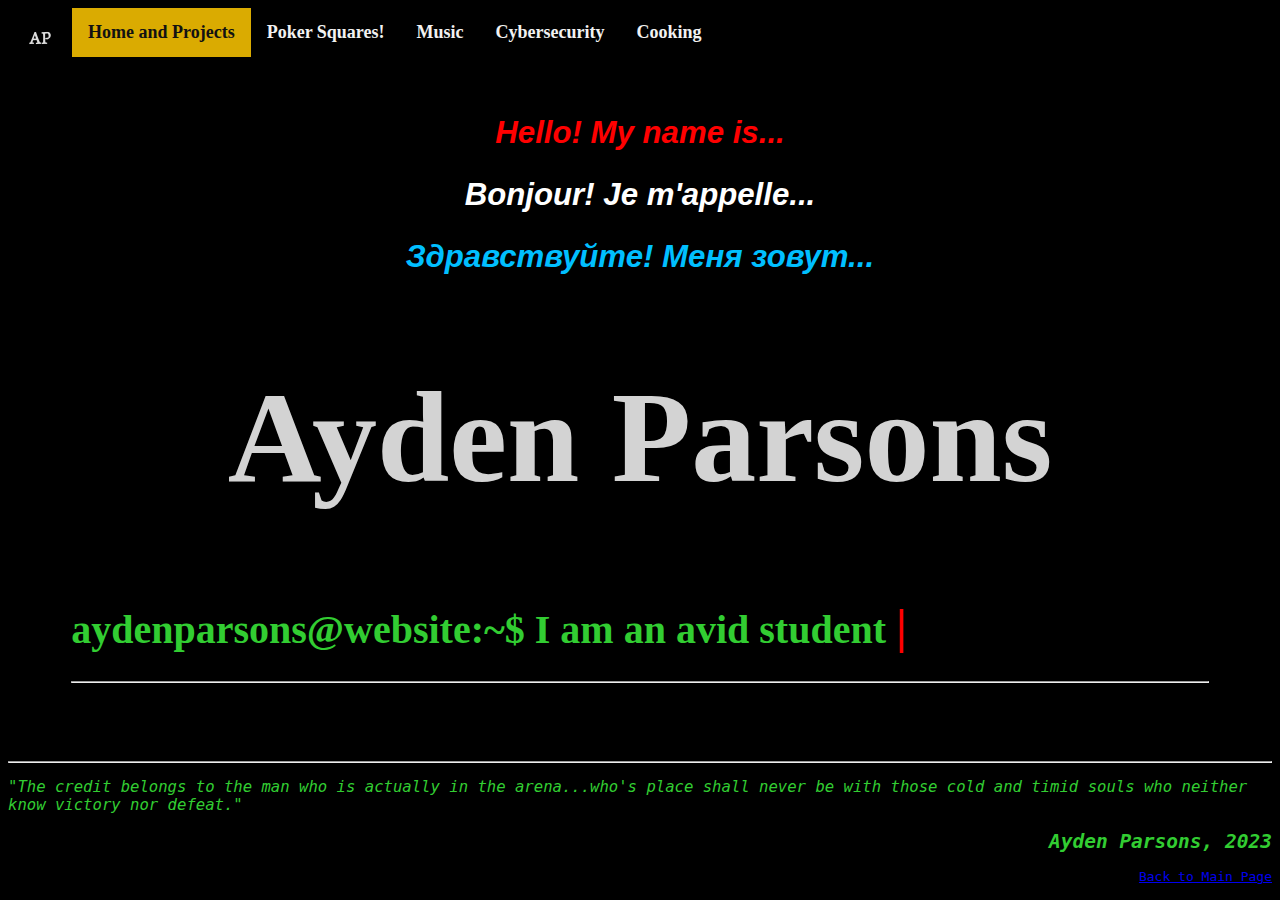
==== index.html @ 61d58dce "Add files via upload" ====
<!DOCTYPE html>
<html>

<head>
  <meta charset="utf-8">
  <meta name="viewport" content="width=device-width">
  <title>Ayden Parsons</title>
  <link href="style.css" rel="stylesheet" type="text/css" />
  <link rel="icon" href="picture_files/favicon-32x32.png">
  <!--adds a favicon-->
</head>


<body>
  <div class="topnav" style="font-weight:600;">
    <a href="index.html"><img src="picture_files/favicon-32x32.png"></a>
    <a class="active" href="#home">Home and Projects</a>
    <a href="cards.html">Poker Squares!</a>
    <a href="music.html">Music</a>
    <a href="cyber.html">Cybersecurity</a>
    <a href="cooking.html">Cooking</a>
  </div>
  <br>

  <div style="padding:5%">
    <!--<div id="section-one">-->
    <a id="Title">
      <h2 style="color:red"> <i>Hello! My name is...</i></h3>
        <h2 style="color:white"> <i>Bonjour! Je m'appelle...</i></h3>
          <h2 style="color:deepskyblue"> <i>Здравствуйте! Меня зовут...</i></h3>
            <h1 style="font-size: 130px; color:lightgrey; font-family:'Times New Roman', Times, serif;"> Ayden Parsons
            </h1>
    </a>
    <!--</div>-->

    <h1 style="font-size: 40px;">
      <span id="typed">aydenparsons@website:~$ </span>
      <!--^originally ~/aydenparsons$->
      <!--Typed Effect-->
      <p id="cursor" style="display:inline;font-size: 120%">|</p>
      <!--HAH HOURS WERE LOST EDITING JAVASCRIPT WHEN THIS WOULD'VE WORKED JUST FINE-->
    </h1>
    <hr>
    <!--Horizontal Line Break-->
    <!-- ----------------------------------------------------------- -->

    <!-- Future: how about we make some fancy effects fly up when hovering over? -->
    <!-- ------------------ PROJECTS ------------------------ -->
    <!--<h1 style="font-size:200%">Projects and Links :</h1>
    <div id="project-list-item">
      <ul>
        <li>Coding Projects
          <ul>
            <li><a href="cards.html" id="project-list-item">Automatic Poker Squares Scorer ~{ Python, Javascript,
                HTML,CSS}</a></li>
          </ul>
        </li>
        <li><a href="https://sites.google.com/view/aydenparsons" id="project-list-item">Personal Google Sites Website ~{
            Google Suite }</a></li>
        <li><a href="cyber.html" id="project-list-item">Cybersecurity Blog</a></li>
      </ul>
    </div>-->
    <!-- ------------------ -------- ------------------------ -->
  </div>


  <!--footer-->
  <footer style="font-family:monospace;text-align:right">
    <hr>
    <p style="text-align:left;font-size:120%"><i>"The credit belongs to the man who is actually in the arena...who's
        place shall never be
        with those cold and timid souls who neither know victory nor defeat."</i></p>
    <h2><i>Ayden Parsons, 2023</i></h2>
    <a href="index.html">Back to Main Page</a>
    <br><br>
  </footer>
</body>


</html>


<script>
  var i = 0;
  var txt = 'I am an avid student-for-life, a strategist, a tech-wiz, a traveller, and a card player with wicked tactics and a french press.';
  var speed = 40;

  function typeWriter() {
    if (i < txt.length) {
      document.getElementById("typed").innerHTML += (txt.charAt(i) + "");
      i++;
      setTimeout(typeWriter, speed);
    }
  }
  typeWriter();
</script>

<!--For easy access to replit: <script src="https://replit.com/public/js/replit-badge-v2.js" theme="dark" position="bottom-right"></script>-->


<!-- [put in body]
  This script places a badge on your repl's full-browser view back to your repl's cover
  page. Try various colors for the theme: dark, light, red, orange, yellow, lime, green,
  teal, blue, blurple, magenta, pink!
  
  <script src="https://replit.com/public/js/replit-badge-v2.js" theme="dark" position="bottom-right"></script> -->
---- style.css ----
html {
  height: 100%;
  width: 100%;
  cursor: url('picture_files/pirate.cur'), auto
}

a:hover {
  cursor: url('/picture_files/pointing_glove.cur'), auto
}

body {
  padding: 0%;
  background-color: black;
  color: limegreen;
}

p {
  font-size: 14pt;
}

#project-list-item {
  font-size: 30px;
}

#project-list-item:visited {
  color: #b400b4;
}

#project-list-item:hover {
  animation: project-list-item-animation 1s ease infinite;
}

#project-list-item:active {
  color: red;
}

@keyframes project-list-item-animation {
  50% {
    opacity: .75;
  }
}

/*
#project-list-item:hover {
  cursor: url('pirate.cur'),auto;
} */

.cardInput {
  font-family: monospace;
  font-weight: bold;
  color: red;
  background-color: black;
}

/*
#typed {
  font-size: 120%;
} */

#Title {
  font-family: sans-serif;
  font-size: 130%;
  text-align: center;
}

#cursor {
  font-weight: 900;
  color: #ff0000;
  animation: cursor_blink .75s step-end infinite;
}

@keyframes cursor_blink {
  50% {
    opacity: 0;
  }
}
}

/*** START NAVIGATION ***/
/* Top Navigation */
.topnav {
  overflow: hidden;
  background-color: #333;
}

.topnav a {
  float: left;
  color: #f2f2f2;
  text-align: center;
  padding: 14px 16px;
  text-decoration: none;
  font-size: 18px;
}

.topnav a:hover {
  background-color: #ddd;
  color: black;
}

.topnav a.active {
  background-color: #daab01;
  color: #121212;
}

/* sub Navigation */
.subnav {
  overflow: hidden;
  background-color: #333;
}

.subnav a {
  float: left;
  color: #f2f2f2;
  text-align: center;
  padding: 14px 16px;
  text-decoration: none;
  font-size: 18px;
}

.subnav a:hover {
  background-color: #ddd;
  color: black;
}

.subnav a.active {
  background-color: #daab01;
  color: #121212;
}

/** End Navigation Styling **/

/* cooking.html */
a.recipe_link:link {
  color: hotpink
}

a.recipe_link:visited {
  color: red
}

a.recipe_link:hover {
  color: #d26577
}

/* end cooking.html */

/* music.html */
#jazz_links {
  font-size: 18pt;
  /* should make it so that each specific section shoots out hacker, jazz, etc. icons based on the playlist group */
}

#jazz_links:hover {
  animation: project-list-item-animation 1s ease infinite;
}

#music_links {
  font-size: 18pt;
  margin: auto;
  border-radius: 25px;
  border: 2px solid #ffffff;
  padding: 20px;
  width: auto;
  height: auto;
}

#music_links:visited {
  color: #b400b4;
}

#music_links:hover {
  color: #e8a6a6;
  animation: music_links_animation 6s ease infinite;
}

#music_links:active {
  color: red;
}



@keyframes music_links_animation {
  0% {
    background-color: #280000;
  }

  25% {
    background-color: #1e1e00;
  }

  50% {
    background-color: #000064;
  }

  75% {
    background-color: #002800;
  }

  100% {
    background-color: #280000;
  }
}

/* end music.html styling */

#project-list-item:visited {
  color: #b400b4;
}

#project-list-item:hover {
  animation: project-list-item-animation 1s ease infinite;
}

#project-list-item:active {
  color: red;
}

@keyframes project-list-item-animation {
  50% {
    opacity: .75;
  }
}

/* cyber.html */
.blog_post {
  background-color: #a2771a;
  font-family: 'Courier New', Courier, monospace;
  font-weight: bold;
  color: #5c0000;
  border-style: groove;
  border-color: #40006b;
  border-width: 4px;
}
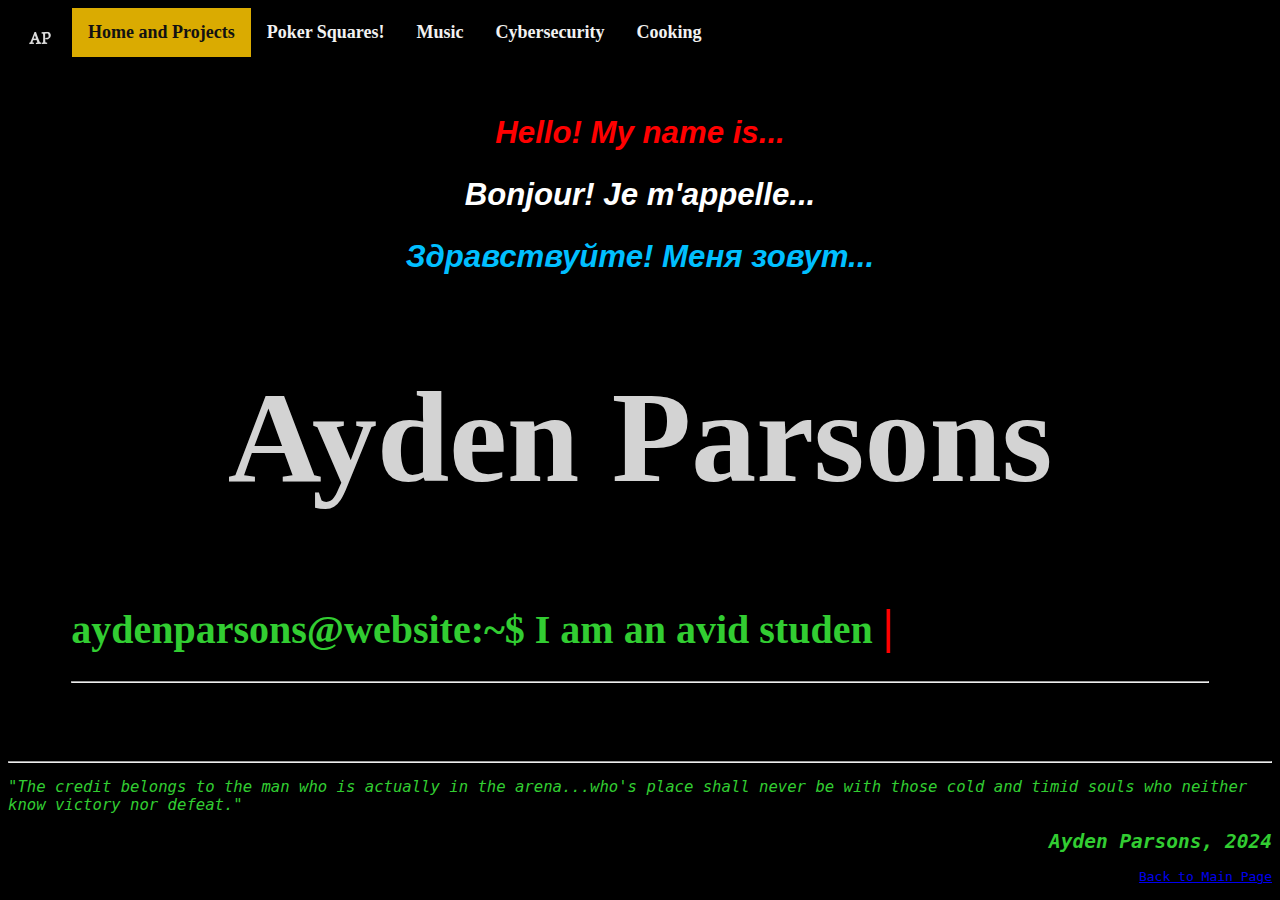
==== commit bd7092f2: "Add files via upload" ====
--- a/index.html
+++ b/index.html
@@ -70,7 +70,7 @@
     <p style="text-align:left;font-size:120%"><i>"The credit belongs to the man who is actually in the arena...who's
         place shall never be
         with those cold and timid souls who neither know victory nor defeat."</i></p>
-    <h2><i>Ayden Parsons, 2023</i></h2>
+    <h2><i>Ayden Parsons, 2024</i></h2>
     <a href="index.html">Back to Main Page</a>
     <br><br>
   </footer>
